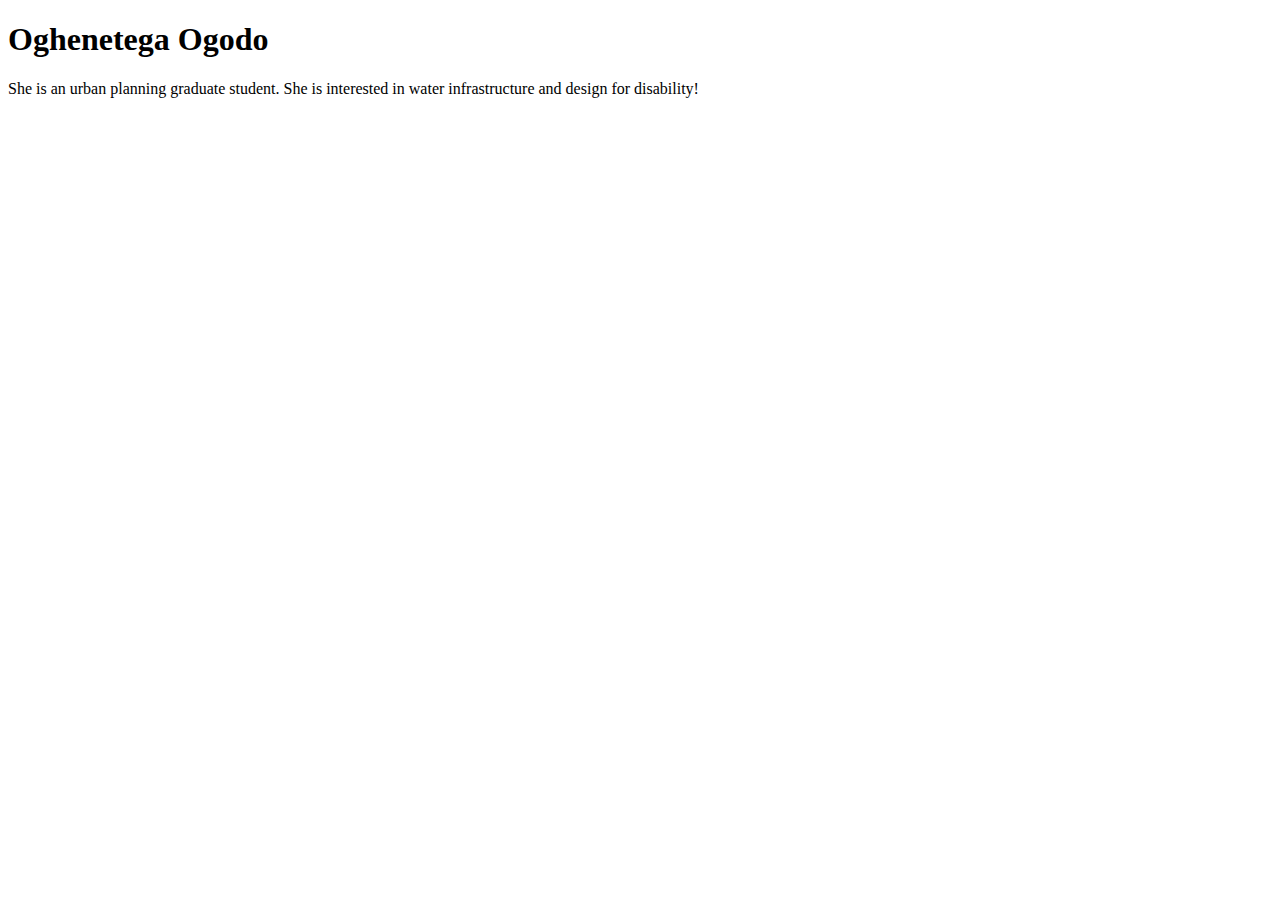
==== Index.html @ df5539dc "ss" ====
<!DOCTYPE html>
<html lang="en">
<head>
    <meta charset="UTF-8">
    <meta name="viewport" content="width=device-width, initial-scale=1.0">
    <title>Oghenetega Ogodo: Personal site and portfolio</title>
</head>
<body>
    
</body>
</html>
<h1>Oghenetega Ogodo</h1>
<p>
    She is an urban planning graduate student. She is interested in water infrastructure and design for disability!
  </p>
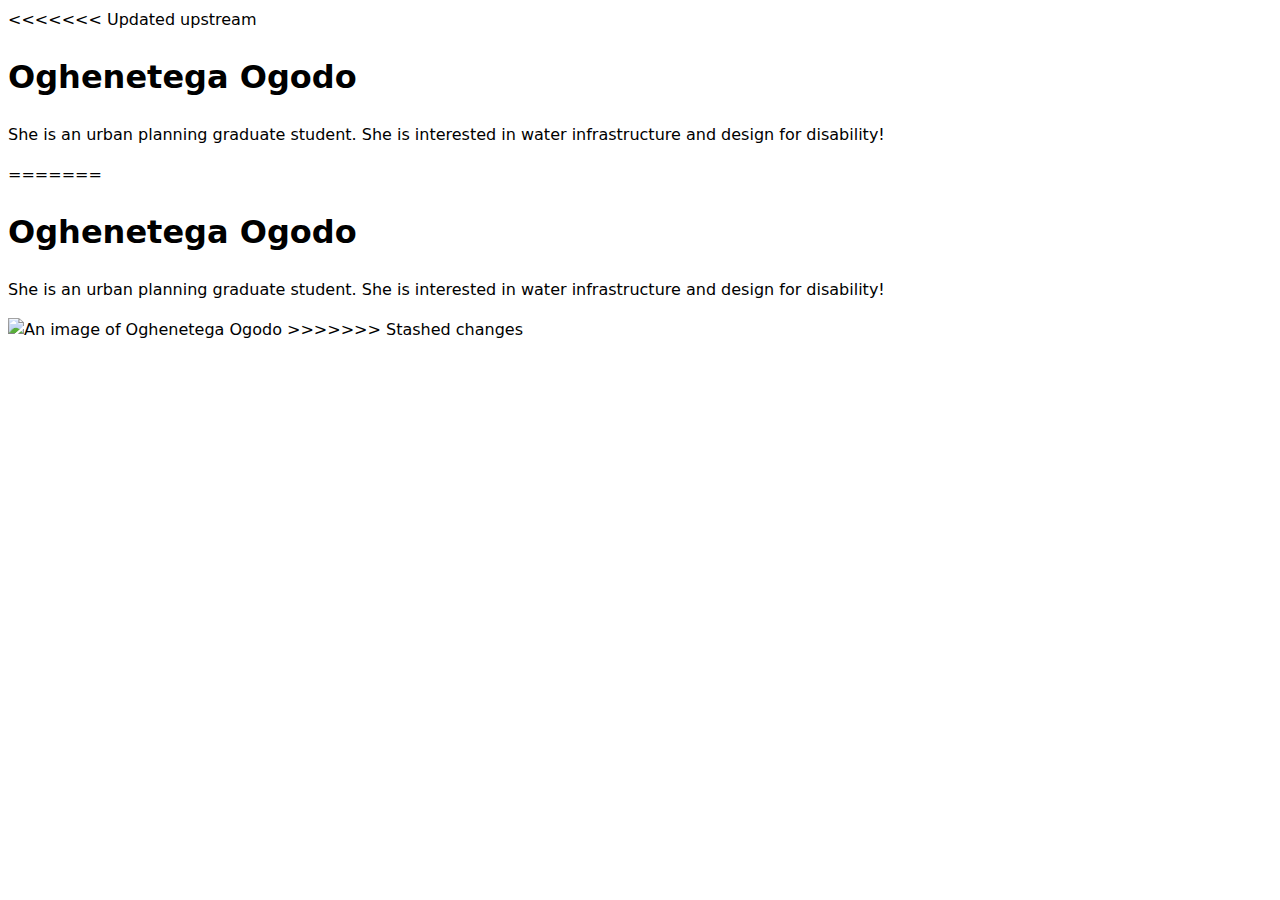
==== commit 85869bf0: "Lab 1" ====
--- a/Index.html
+++ b/Index.html
@@ -1,9 +1,27 @@
+<<<<<<< Updated upstream
+<!DOCTYPE html>
+<html lang="en">
+<head>
+    <meta charset="UTF-8">
+    <meta name="viewport" content="width=device-width, initial-scale=1.0">
+    <title>Oghenetega Ogodo: Personal site and portfolio</title>
+</head>
+<body>
+    
+</body>
+</html>
+<h1>Oghenetega Ogodo</h1>
+<p>
+    She is an urban planning graduate student. She is interested in water infrastructure and design for disability!
+  </p>
+=======
 <!DOCTYPE html>
 <html lang="en">
 <head>
     <meta charset="UTF-8">
     <meta name="viewport" content="width=device-width, initial-scale=1.0">
     <title>Oghenetega Ogodo: Personal site and portfolio</title>
+    <link rel="stylesheet" href="style.css"
 </head>
 <body>
     
@@ -12,4 +30,8 @@
 <h1>Oghenetega Ogodo</h1>
 <p>
     She is an urban planning graduate student. She is interested in water infrastructure and design for disability!
-  </p>+  </p>
+  <img src="C:\Users\orteg\OneDrive\Documents\GitHub\desktop-tutorial\images\Ogodo_headshot.jpg" alt="An image of Oghenetega Ogodo">     
+
+
+>>>>>>> Stashed changes
--- a/style.css
+++ b/style.css
@@ -0,0 +1,6 @@
+body {
+    /* Set line height to 1.5 times the font size
+       and use the OS’s UI font as the website font
+     */
+    font: 100%/1.5 system-ui;
+   }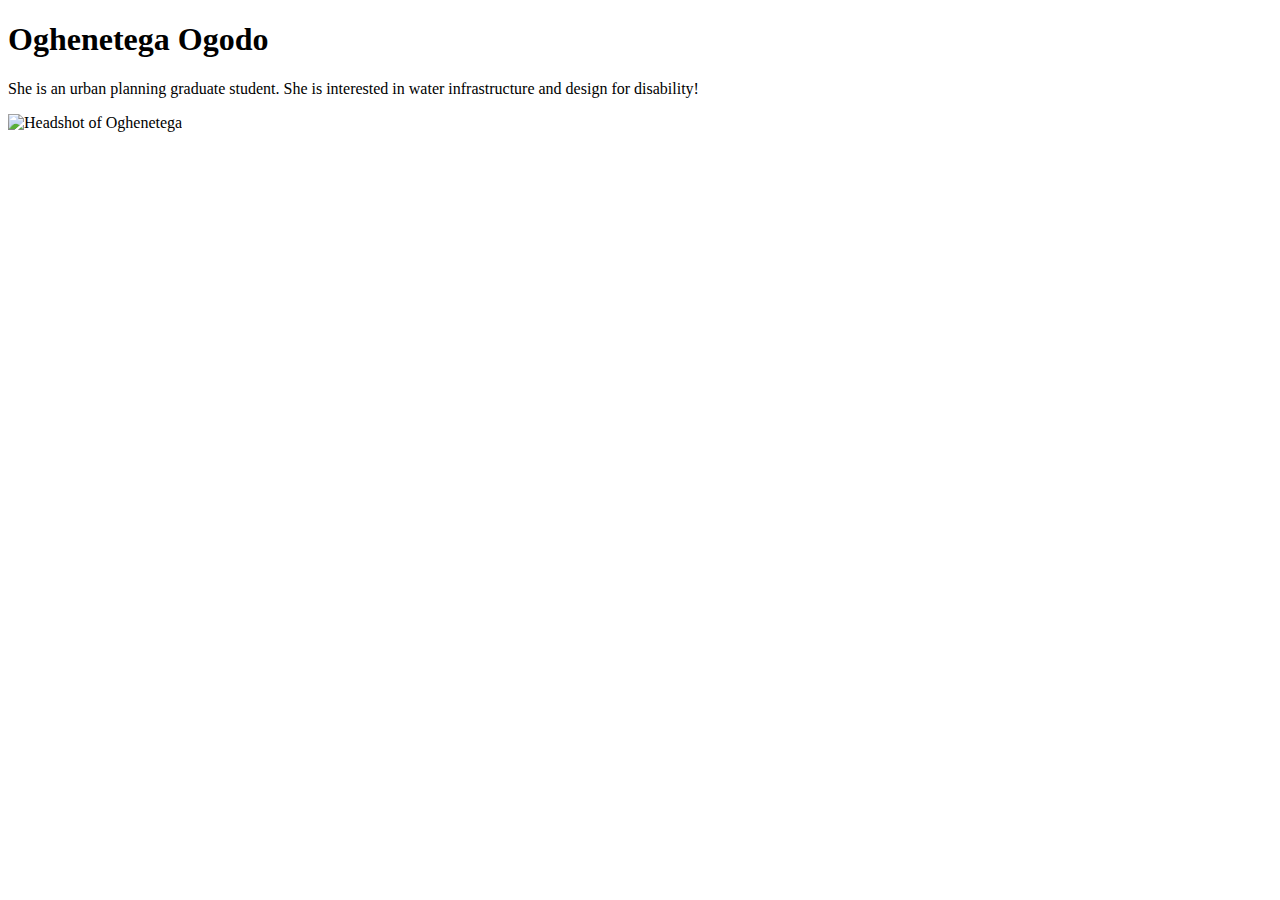
==== commit 860367a6: "Lab 1" ====
--- a/Index.html
+++ b/Index.html
@@ -1,37 +1,18 @@
-<<<<<<< Updated upstream
-<!DOCTYPE html>
-<html lang="en">
-<head>
-    <meta charset="UTF-8">
-    <meta name="viewport" content="width=device-width, initial-scale=1.0">
-    <title>Oghenetega Ogodo: Personal site and portfolio</title>
-</head>
-<body>
-    
-</body>
-</html>
-<h1>Oghenetega Ogodo</h1>
-<p>
-    She is an urban planning graduate student. She is interested in water infrastructure and design for disability!
-  </p>
-=======
 <!DOCTYPE html>
 <html lang="en">
 <head>
     <meta charset="UTF-8">
     <meta name="viewport" content="width=device-width, initial-scale=1.0">
     <title>Oghenetega Ogodo: Personal site and portfolio</title>
-    <link rel="stylesheet" href="style.css"
+    <link rel="stylesheet" href="C:\Users\orteg\OneDrive\Documents\GitHub\desktop-tutorial\style.css"
 </head>
 <body>
-    
+  <h1>Oghenetega Ogodo</h1>
+  <p>
+    She is an urban planning graduate student. She is interested in water infrastructure and design for disability!
+  </p>
+  
+  <img src="C:\Users\orteg\OneDrive\Documents\GitHub\desktop-tutorial\images\Ogodo_headshot.jpg" alt="Headshot of Oghenetega">
+
 </body>
 </html>
-<h1>Oghenetega Ogodo</h1>
-<p>
-    She is an urban planning graduate student. She is interested in water infrastructure and design for disability!
-  </p>
-  <img src="C:\Users\orteg\OneDrive\Documents\GitHub\desktop-tutorial\images\Ogodo_headshot.jpg" alt="An image of Oghenetega Ogodo">     
-
-
->>>>>>> Stashed changes
